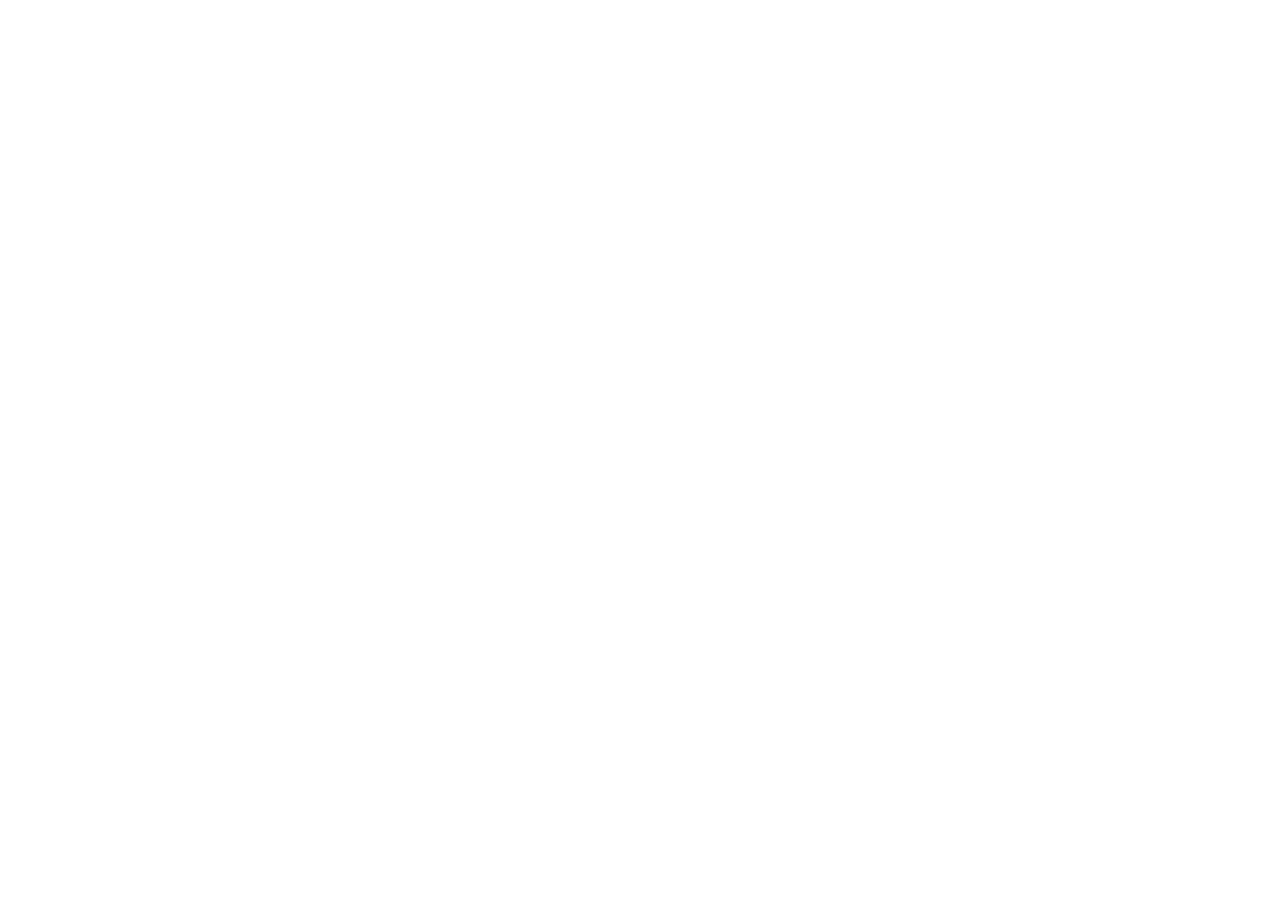
==== Loader-2/index.html @ 26ce8eae "loader" ====
<!DOCTYPE html>
<html lang="en">
<head>
    <meta charset="UTF-8">
    <meta http-equiv="X-UA-Compatible" content="IE=edge">
    <meta name="viewport" content="width=device-width, initial-scale=1.0">
    <title>Loading</title>
</head>
<body>
    <div class="bouncer">
        <div></div>
        <div></div>
        <div></div>
        <div></div>
    </div>
</body>
</html>
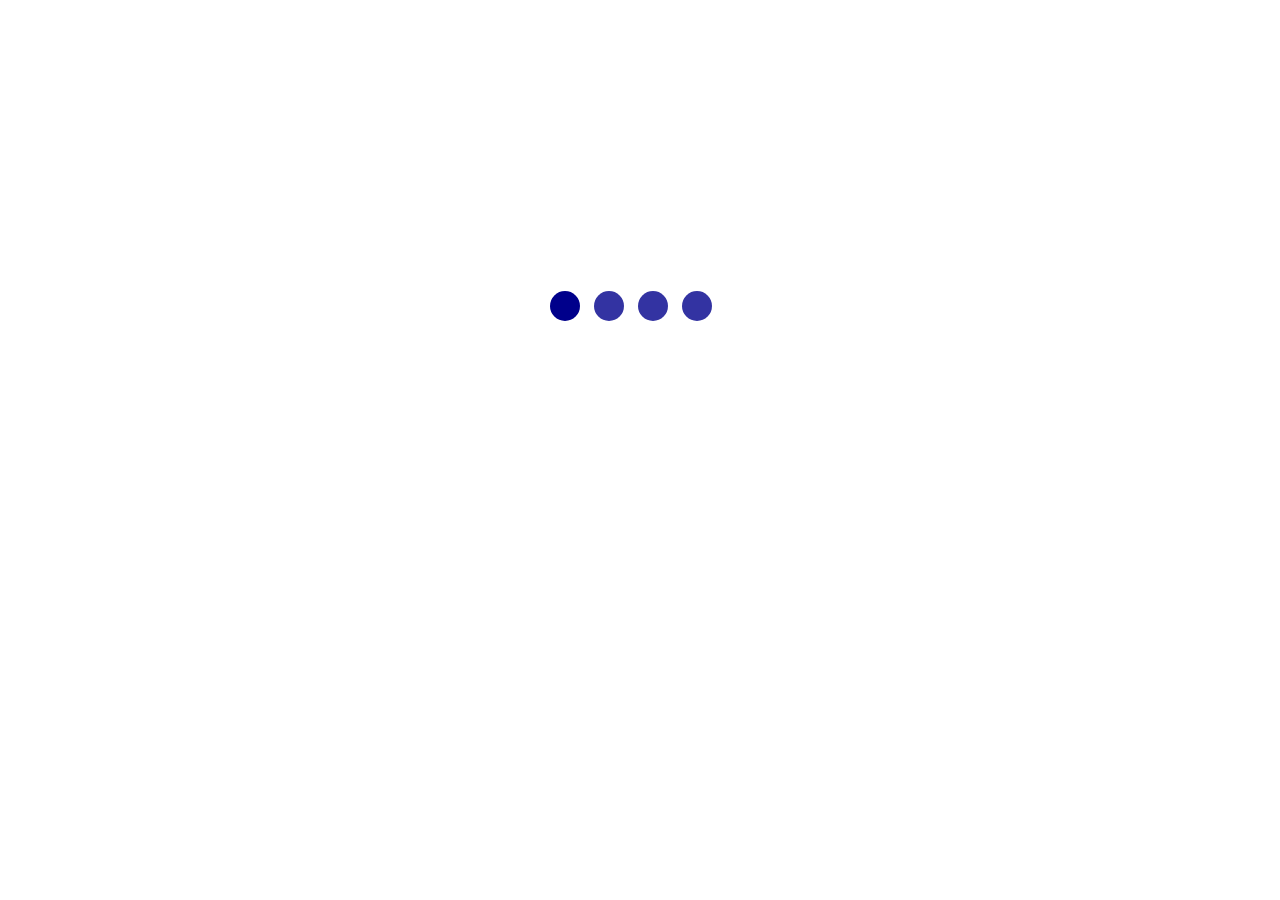
==== commit 6c4bfb22: "loader" ====
--- a/Loader-2/index.html
+++ b/Loader-2/index.html
@@ -5,6 +5,7 @@
     <meta http-equiv="X-UA-Compatible" content="IE=edge">
     <meta name="viewport" content="width=device-width, initial-scale=1.0">
     <title>Loading</title>
+    <link rel="stylesheet" href="style.css">
 </head>
 <body>
     <div class="bouncer">
--- a/Loader-2/style.css
+++ b/Loader-2/style.css
@@ -0,0 +1,37 @@
+.bouncer
+{
+    margin:auto;
+    width:200px;
+    height:120px;
+    margin-top:23%;
+}
+.bouncer div
+{
+    display: inline-block;
+    width:30px;
+    height:30px;
+    background-color: darkblue;
+    border-radius: 50%;
+    animation: bounce 0.4s cubic-bezier(0.19, 0.57, 0.3, 0.98) infinite alternate;
+    margin-left:5%;
+}
+.bouncer div:nth-child(2)
+{
+    animation-delay:0.1s;
+    opacity:0.8;
+}
+.bouncer div:nth-child(3)
+{
+    animation-delay:0.1s;
+    opacity:0.8;
+}
+.bouncer div:nth-child(4)
+{
+    animation-delay:0.1s;
+    opacity:0.8;
+}
+@keyframes bounce
+{
+    from{transform: translateY(0px);}
+    to{transform: translateY(-120px);}
+}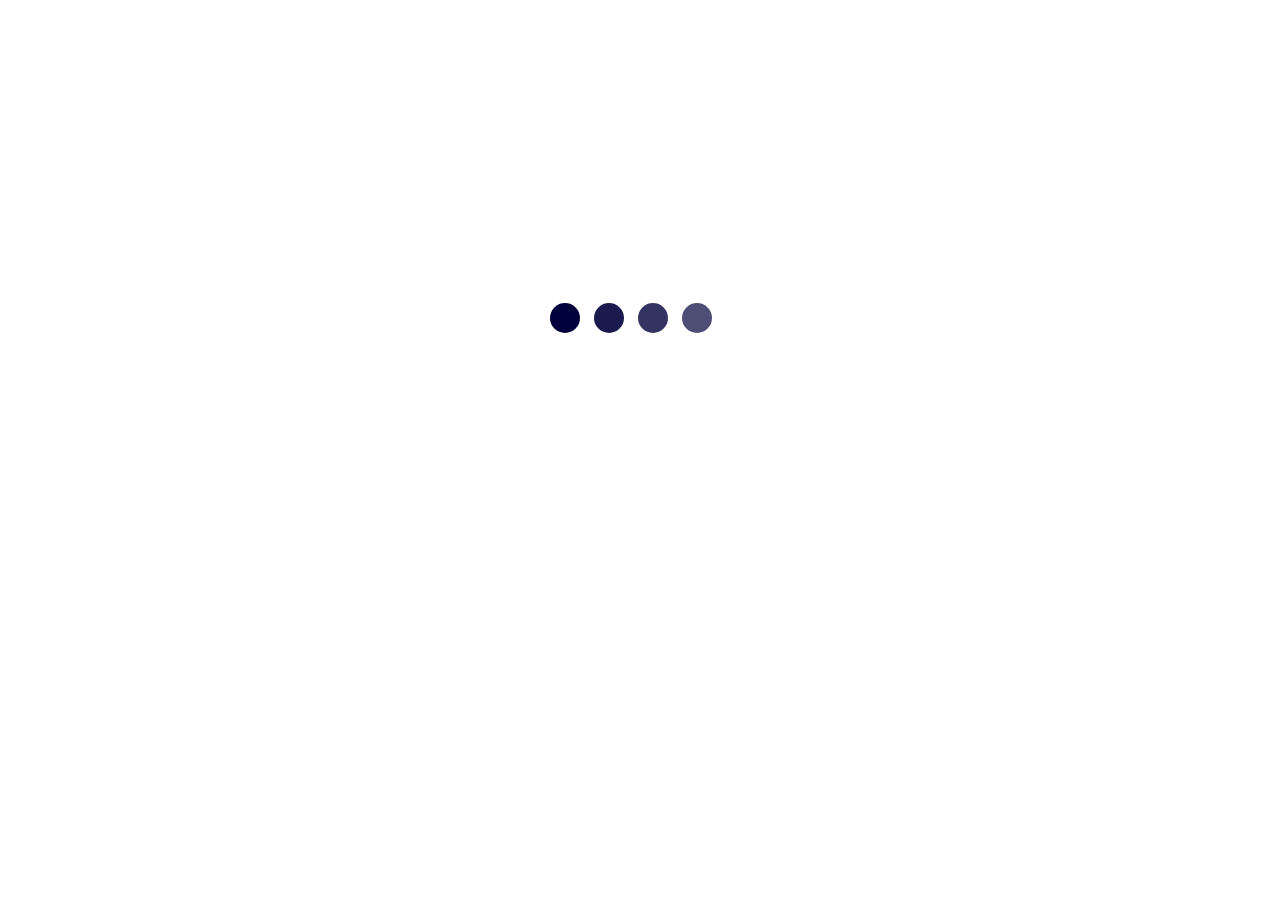
==== commit eca452cc: "logo" ====
--- a/Loader-2/index.html
+++ b/Loader-2/index.html
@@ -6,6 +6,7 @@
     <meta name="viewport" content="width=device-width, initial-scale=1.0">
     <title>Loading</title>
     <link rel="stylesheet" href="style.css">
+    <link rel="icon" href="../logo.png">
 </head>
 <body>
     <div class="bouncer">
--- a/Loader-2/style.css
+++ b/Loader-2/style.css
@@ -3,14 +3,14 @@
     margin:auto;
     width:200px;
     height:120px;
-    margin-top:23%;
+    margin-top:24%;
 }
 .bouncer div
 {
     display: inline-block;
     width:30px;
     height:30px;
-    background-color: darkblue;
+    background-color: rgb(1, 1, 59);
     border-radius: 50%;
     animation: bounce 0.4s cubic-bezier(0.19, 0.57, 0.3, 0.98) infinite alternate;
     margin-left:5%;
@@ -18,20 +18,101 @@
 .bouncer div:nth-child(2)
 {
     animation-delay:0.1s;
-    opacity:0.8;
+    opacity:0.9;
 }
 .bouncer div:nth-child(3)
 {
-    animation-delay:0.1s;
+    animation-delay:0.2s;
     opacity:0.8;
 }
 .bouncer div:nth-child(4)
 {
-    animation-delay:0.1s;
-    opacity:0.8;
+    animation-delay:0.3s;
+    opacity:0.7;
 }
 @keyframes bounce
 {
     from{transform: translateY(0px);}
     to{transform: translateY(-120px);}
+}
+/* responsiveness */
+@media (max-width:575px)
+{
+    .bouncer
+    {
+        margin-top:100%;
+        margin-left:50%;
+        width:100%;
+    }
+    .bouncer div
+    {
+        width:28px;
+        height:28px;
+    }
+    @keyframes bounce
+    {
+        from{transform: translateY(0px);}
+        to{transform: translateY(-80px);}
+    }
+}
+@media (min-width:576px) and (max-width:767px)
+{
+    .bouncer
+    {
+        margin-top:55%;
+        margin-left:50%;
+    }
+    .bouncer div
+    {
+        width:29px;
+        height:29px;
+    }
+    @keyframes bounce
+    {
+        from{transform: translateY(0px);}
+        to{transform: translateY(-80px);}
+    }
+}
+@media (min-width:768px) and (max-width:991px)
+{
+    .bouncer
+    {
+        margin-top:50%;
+        margin-left:45%; 
+    }
+    .bouncer div
+    {
+        width:29px;
+        height:29px;
+    }
+    @keyframes bounce
+    {
+        from{transform: translateY(0px);}
+        to{transform: translateY(-100px);}
+    }
+}
+@media (min-width:992px) and (max-width:1199px)
+{
+    .bouncer
+    {
+        margin-top:40%;
+    }
+    .bouncer div
+    {
+        width:30px;
+        height:30px;
+    }
+    @keyframes bounce
+    {
+        from{transform: translateY(0px);}
+        to{transform: translateY(-110px);}
+    }
+}
+@media(min-width:1200px)
+{
+    @keyframes bounce
+    {
+        from{transform: translateY(0px);}
+        to{transform: translateY(-120px);}
+    }
 }